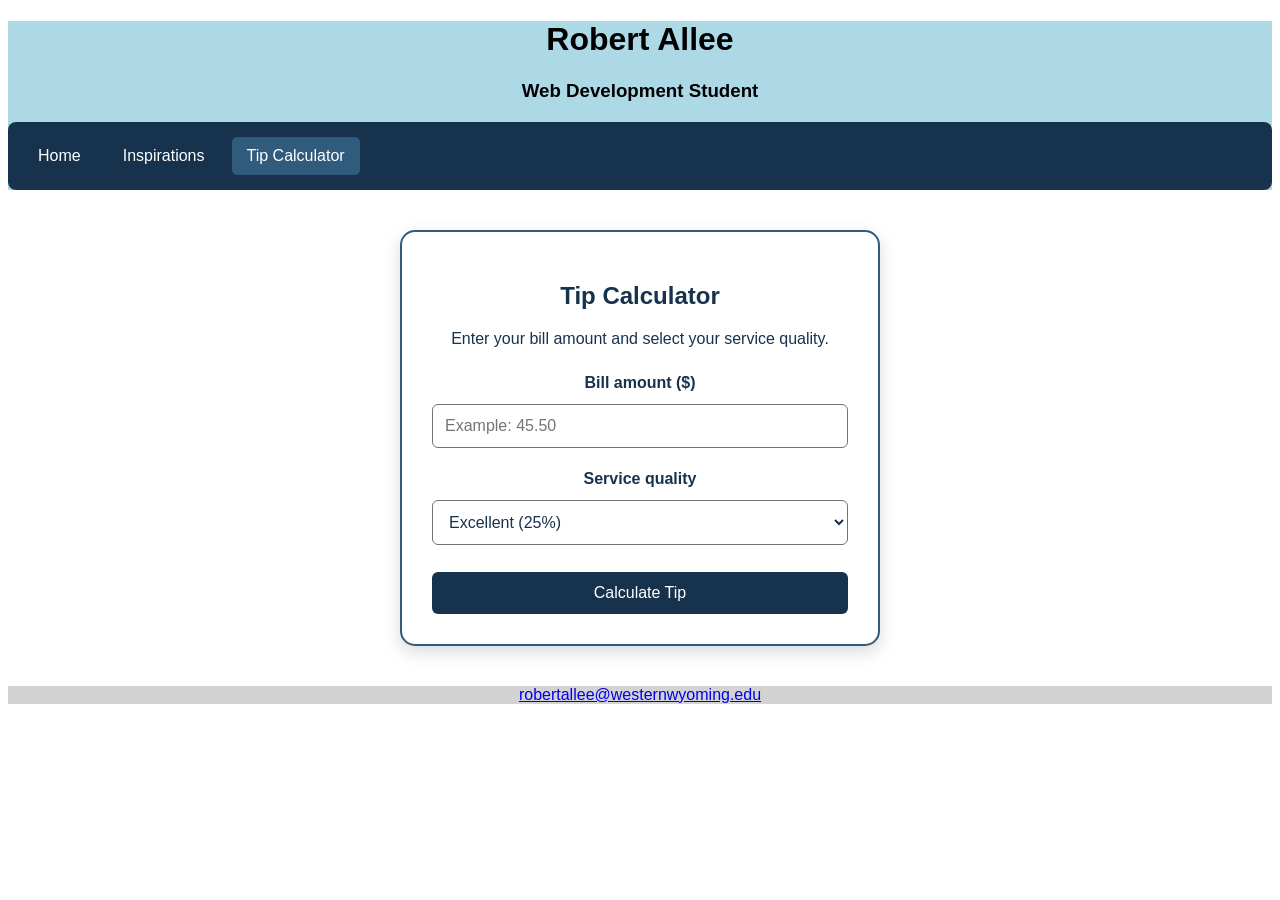
==== calculator.html @ 778742df "Add tip calculator form and navigation." ====
<!DOCTYPE html>
<!--
Name: Robert Allee
Date: October 2, 2026
Purpose: Create a tip calculator form for COSC1350.
-->
<html lang="en">
<head>
  <meta charset="UTF-8">
  <meta name="viewport" content="width=device-width, initial-scale=1.0">
  <title>Tip Calculator | Robert Allee</title>
  <link rel="stylesheet" href="styles.css">
</head>
<body>
  <header>
    <h1>Robert Allee</h1>
    <h3>Web Development Student</h3>
    <nav aria-label="Main navigation">
      <a href="index.html">Home</a>
      <a href="inspiration.html">Inspirations</a>
      <a href="calculator.html" aria-current="page">Tip Calculator</a>
    </nav>
  </header>

  <main class="calculator">
    <h2>Tip Calculator</h2>
    <p>Enter your bill amount and select your service quality.</p>

    <form id="tip-form">
      <label for="bill-amount">Bill amount ($)</label>
      <input
        type="number"
        id="bill-amount"
        name="billAmount"
        min="0"
        step="0.01"
        placeholder="Example: 45.50"
        required
      >

      <label for="service-quality">Service quality</label>
      <select id="service-quality" name="serviceQuality">
        <option value="25">Excellent (25%)</option>
        <option value="20">Good (20%)</option>
        <option value="15">Fair (15%)</option>
        <option value="10">Poor (10%)</option>
      </select>

      <button type="submit">Calculate Tip</button>
    </form>
  </main>

  <footer>
    <a href="mailto:robertallee@westernwyoming.edu">
      robertallee@westernwyoming.edu
    </a>
  </footer>

  <script>
    document.getElementById("tip-form").addEventListener("submit", function(event) {
      event.preventDefault();

      const billAmount = Number(document.getElementById("bill-amount").value);
      const tipPercentage = Number(document.getElementById("service-quality").value);

      console.log("Bill amount:", billAmount);
      console.log("Tip percentage:", tipPercentage);
    });
  </script>
</body>
</html>
---- styles.css ----
/* Style for the webpage */
body {
    font-family:Arial, Helvetica, sans-serif;
    text-align: center;
}
/* Style for header */
header {
    background-color: lightblue;
}
/* Style for footer */
footer {
    background-color: lightgray;
}

/* Speacial font for my name */
#my-name {
    font-family: Georgia, serif;
}
/* Border around my profile picture */
img[src="profile.png"] {
    border: 5px solid black;
}

/* Style for side bar */
.sidebar{
    position: fixed;
    top: 0;
    left: 0;
    width: 100px;
    height: 200px;
    background-color: lightgrey ;
}
/* Navigation bar */
nav {
  display: flex;
  flex-wrap: wrap;
  gap: 12px;
  padding: 15px;
  margin: 20px 0;
  background-color: #17324d;
  border-radius: 8px;
}

nav a {
  color: white;
  text-decoration: none;
  padding: 10px 15px;
  border-radius: 5px;
}

nav a:hover,
nav a[aria-current="page"] {
  background-color: #315b7d;
}

/* Tip calculator form */
.calculator {
  box-sizing: border-box;
  max-width: 480px;
  margin: 40px auto;
  padding: 30px;
  background-color: #ffffff;
  color: #17324d;
  border: 2px solid #315b7d;
  border-radius: 15px;
  box-shadow: 0 6px 18px rgba(0, 0, 0, 0.15);
}

.calculator h2 {
  text-align: center;
}

#tip-form {
  display: flex;
  flex-direction: column;
  gap: 12px;
}

#tip-form label {
  font-weight: bold;
  margin-top: 10px;
}

#tip-form input,
#tip-form select,
#tip-form button {
  box-sizing: border-box;
  width: 100%;
  padding: 12px;
  font: inherit;
  border-radius: 6px;
}

#tip-form input,
#tip-form select {
  border: 1px solid #737373;
  background-color: white;
  color: #17324d;
}

#tip-form button {
  margin-top: 15px;
  background-color: #17324d;
  color: white;
  border: none;
  cursor: pointer;
}

#tip-form button:hover {
  background-color: #315b7d;
}

#tip-form input:focus-visible,
#tip-form select:focus-visible,
#tip-form button:focus-visible,
nav a:focus-visible {
  outline: 3px solid #d99b24;
  outline-offset: 3px;
}
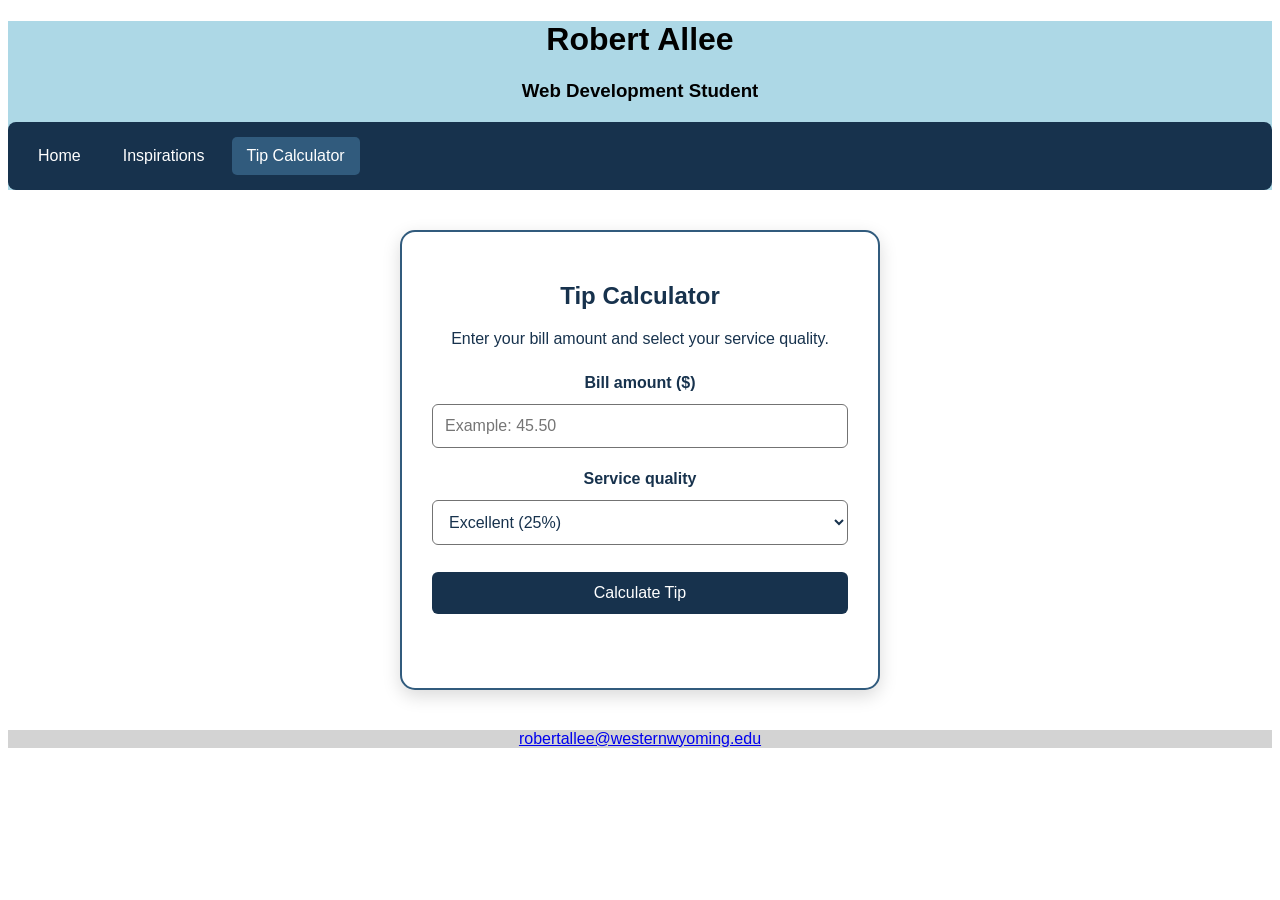
==== commit 16ffe050: "Complete Tip Calculator assignment" ====
--- a/calculator.html
+++ b/calculator.html
@@ -10,6 +10,7 @@
   <meta name="viewport" content="width=device-width, initial-scale=1.0">
   <title>Tip Calculator | Robert Allee</title>
   <link rel="stylesheet" href="styles.css">
+  <script src="Assignments/calculator.js" defer></script>
 </head>
 <body>
   <header>
@@ -39,14 +40,16 @@
       >
 
       <label for="service-quality">Service quality</label>
-      <select id="service-quality" name="serviceQuality">
-        <option value="25">Excellent (25%)</option>
-        <option value="20">Good (20%)</option>
-        <option value="15">Fair (15%)</option>
-        <option value="10">Poor (10%)</option>
+     
+<select id="service-quality" name="serviceQuality">
+    <option value="0.25">Excellent (25%)</option>
+    <option value="0.20">Good (20%)</option>
+    <option value="0.15">Fair (15%)</option>
+    <option value="0.10">Poor (10%)</option>
       </select>
 
-      <button type="submit">Calculate Tip</button>
+      <button type="button" id="calculateButton">Calculate Tip</button>
+      <p id="tipResult"></p>
     </form>
   </main>
 
@@ -55,17 +58,27 @@
       robertallee@westernwyoming.edu
     </a>
   </footer>
+  
+<script>
+document.getElementById("calculateButton").addEventListener("click", function() {
+    // Get the bill amount and tip percentage.
+    const billAmount = Number(document.getElementById("bill-amount").value);
+    const tipPercentage = Number(document.getElementById("service-quality").value);
 
-  <script>
-    document.getElementById("tip-form").addEventListener("submit", function(event) {
-      event.preventDefault();
+    // Check for a valid bill amount.
+    if (billAmount <= 0) {
+        document.getElementById("tipResult").textContent =
+            "Please enter a valid bill amount.";
+        return;
+    }
 
-      const billAmount = Number(document.getElementById("bill-amount").value);
-      const tipPercentage = Number(document.getElementById("service-quality").value);
+    // Calculate the tip.
+    const tipAmount = billAmount * tipPercentage;
 
-      console.log("Bill amount:", billAmount);
-      console.log("Tip percentage:", tipPercentage);
-    });
-  </script>
+    // Display the result.
+    document.getElementById("tipResult").textContent =
+        "Your tip amount is: $" + tipAmount.toFixed(2);
+});
+</script>
 </body>
 </html>
